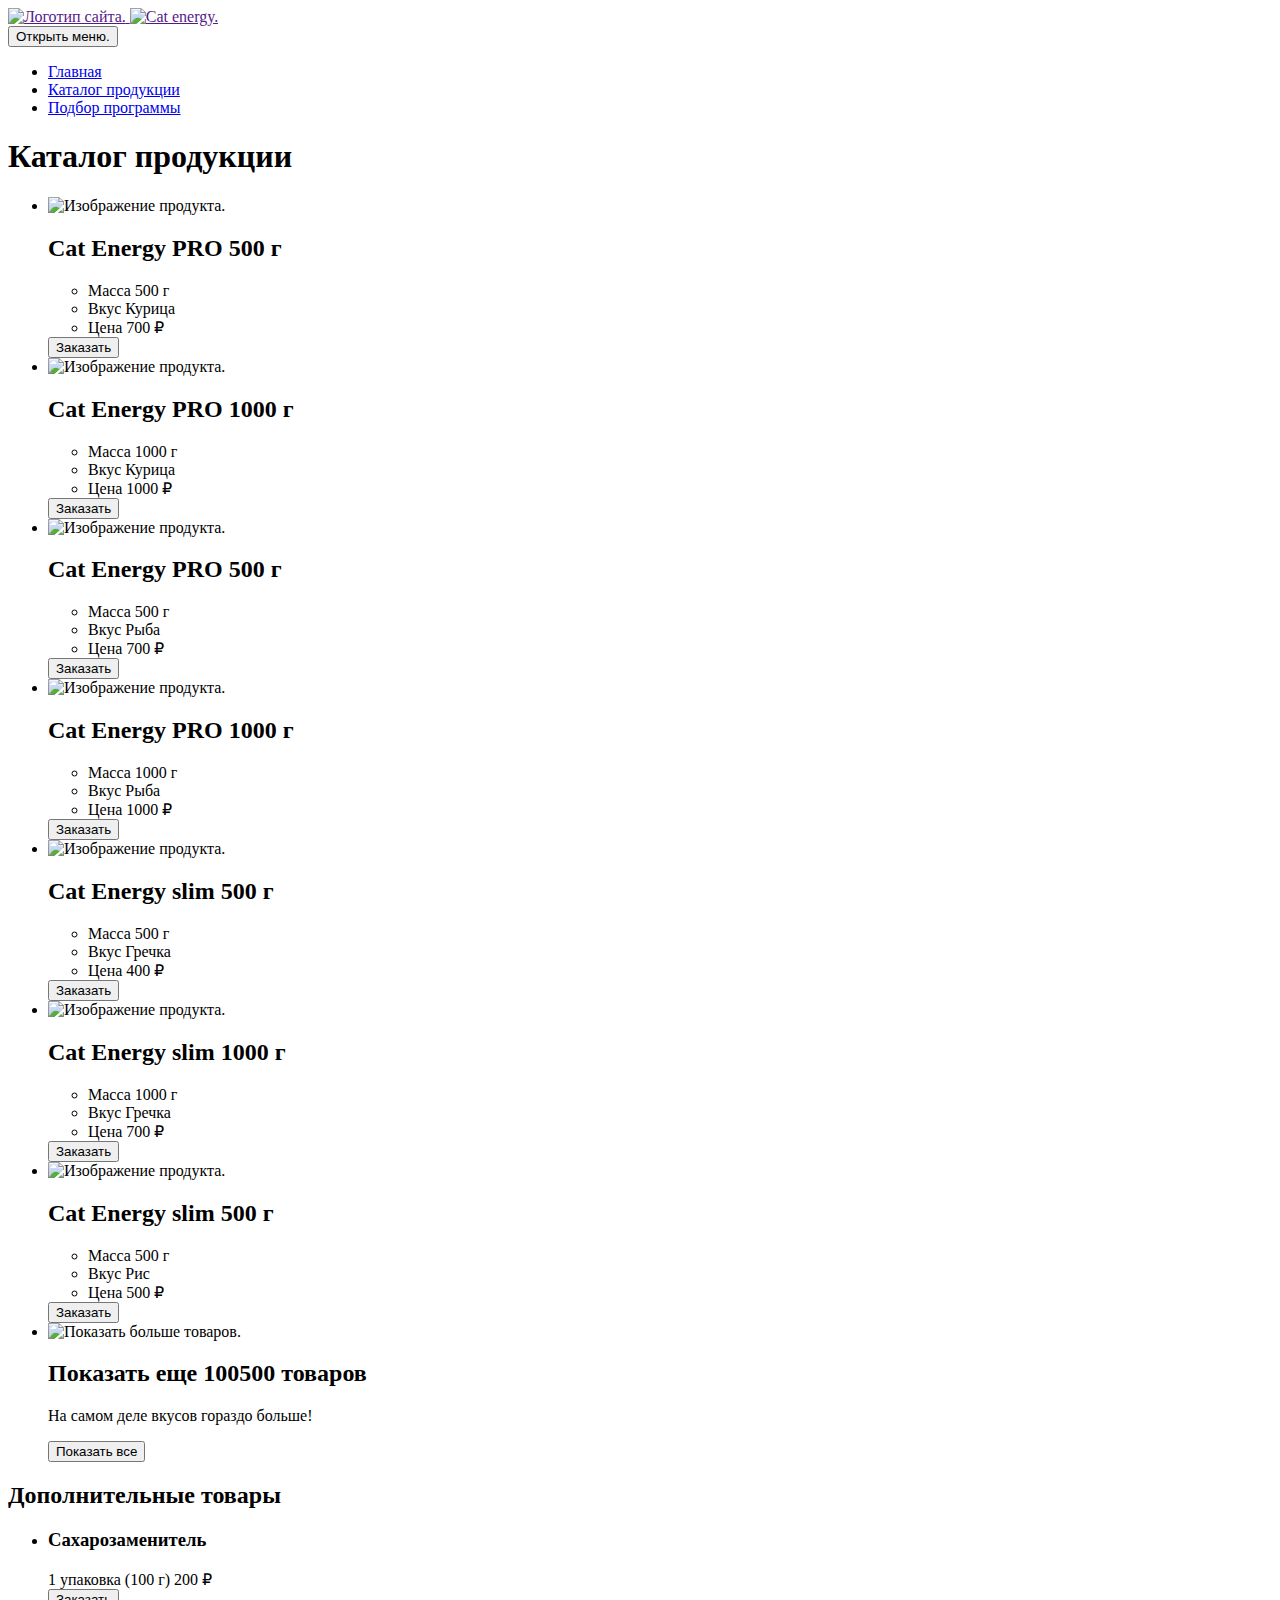
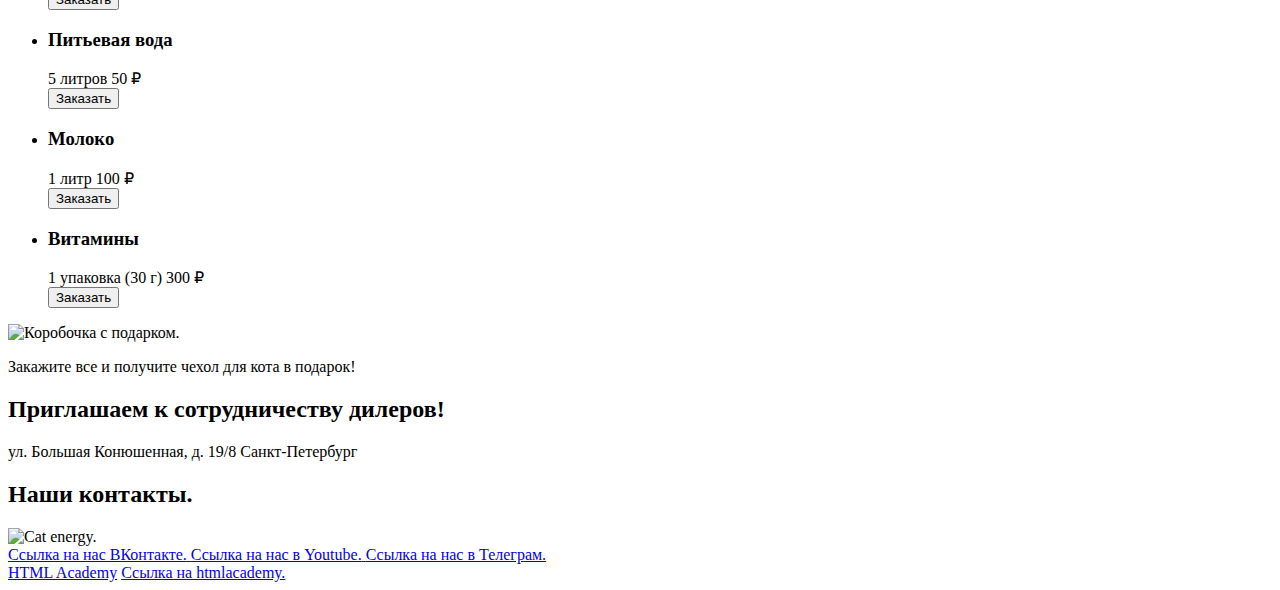
==== source/catalog.html @ ce450056 "Добавляет разметку страницы каталог" ====
<!DOCTYPE html>
<html lang="ru">
  <head>
    <meta charset="utf-8">
    <title>HTML Academy: Кэт энерджи - каталог</title>
  </head>
  <body class="page__body">
    <div class="page__index">
      <header class="main-header">
        <a class="main-header__logo" href="">
          <img  class="main-header__logo-img" src="#" alt="Логотип сайта.">
          <img  class="main-header__logo-text" src="#" alt="Cat energy.">
        </a>
        <nav class="main-nav">
          <button class="main-nav__toggle">
            <span class="visually-hidden">Открыть меню.</span>
          </button>
          <ul class="main-nav__list">
            <li class="main-nav__list-item">
              <a class="main-nav__list-link" href="#">
                Главная
              </a>
            </li>
            <li class="main-nav__list-item">
              <a class="main-nav__list-link main-nav__list-link--active" href="#">
                Каталог продукции
              </a>
            </li>
            <li class="main-nav__list-item">
              <a class="main-nav__list-link" href="#">
                Подбор программы
              </a>
            </li>
          </ul>
        </nav>
      </header>
      <main class="main-container">
        <h1 class="catalog__header">Каталог продукции</h1>
        <ul class="catalog__list">
          <li class="catalog__item">
            <img class="catalog__item-img" src="" alt="Изображение продукта.">
            <h2 class="catalog__item-title">Cat Energy PRO 500 г</h2>
            <div class="catalog__item-info">
              <ul class="catalog__item-info-list info-list">
                <li class="info-list__item">
                  <span class="info-list__item-name">Масса</span>
                  <span class="info-list__item-value">500 г</span>
                </li>
                <li class="info-list__item">
                  <span class="info-list__item-name">Вкус</span>
                  <span class="info-list__item-value">Курица</span>
                </li>
                <li class="info-list__item">
                  <span class="info-list__item-name">Цена</span>
                  <span class="info-list__item-value">700 ₽</span>
                </li>
              </ul>
              <button class="catalog__item-button" type="button">Заказать</button>
            </div>
          </li>
          <li class="catalog__item">
            <img class="catalog__item-img" src="" alt="Изображение продукта.">
            <h2 class="catalog__item-title">Cat Energy PRO 1000 г</h2>
            <div class="catalog__item-info">
              <ul class="catalog__item-info-list info-list">
                <li class="info-list__item">
                  <span class="info-list__item-name">Масса</span>
                  <span class="info-list__item-value">1000 г</span>
                </li>
                <li class="info-list__item">
                  <span class="info-list__item-name">Вкус</span>
                  <span class="info-list__item-value">Курица</span>
                </li>
                <li class="info-list__item">
                  <span class="info-list__item-name">Цена</span>
                  <span class="info-list__item-value">1000 ₽</span>
                </li>
              </ul>
              <button class="catalog__item-button" type="button">Заказать</button>
            </div>
          </li>
          <li class="catalog__item">
            <img class="catalog__item-img" src="" alt="Изображение продукта.">
            <h2 class="catalog__item-title">Cat Energy PRO 500 г</h2>
            <div class="catalog__item-info">
              <ul class="catalog__item-info-list info-list">
                <li class="info-list__item">
                  <span class="info-list__item-name">Масса</span>
                  <span class="info-list__item-value">500 г</span>
                </li>
                <li class="info-list__item">
                  <span class="info-list__item-name">Вкус</span>
                  <span class="info-list__item-value">Рыба</span>
                </li>
                <li class="info-list__item">
                  <span class="info-list__item-name">Цена</span>
                  <span class="info-list__item-value">700 ₽</span>
                </li>
              </ul>
              <button class="catalog__item-button" type="button">Заказать</button>
            </div>
          </li>
          <li class="catalog__item">
            <img class="catalog__item-img" src="" alt="Изображение продукта.">
            <h2 class="catalog__item-title">Cat Energy PRO 1000 г</h2>
            <div class="catalog__item-info">
              <ul class="catalog__item-info-list info-list">
                <li class="info-list__item">
                  <span class="info-list__item-name">Масса</span>
                  <span class="info-list__item-value">1000 г</span>
                </li>
                <li class="info-list__item">
                  <span class="info-list__item-name">Вкус</span>
                  <span class="info-list__item-value">Рыба</span>
                </li>
                <li class="info-list__item">
                  <span class="info-list__item-name">Цена</span>
                  <span class="info-list__item-value">1000 ₽</span>
                </li>
              </ul>
              <button class="catalog__item-button" type="button">Заказать</button>
            </div>
          </li>
          <li class="catalog__item">
            <img class="catalog__item-img" src="" alt="Изображение продукта.">
            <h2 class="catalog__item-title">Cat Energy slim 500 г</h2>
            <div class="catalog__item-info">
              <ul class="catalog__item-info-list info-list">
                <li class="info-list__item">
                  <span class="info-list__item-name">Масса</span>
                  <span class="info-list__item-value">500 г</span>
                </li>
                <li class="info-list__item">
                  <span class="info-list__item-name">Вкус</span>
                  <span class="info-list__item-value">Гречка</span>
                </li>
                <li class="info-list__item">
                  <span class="info-list__item-name">Цена</span>
                  <span class="info-list__item-value">400 ₽</span>
                </li>
              </ul>
              <button class="catalog__item-button" type="button">Заказать</button>
            </div>
          </li>
          <li class="catalog__item">
            <img class="catalog__item-img" src="" alt="Изображение продукта.">
            <h2 class="catalog__item-title">Cat Energy slim 1000 г</h2>
            <div class="catalog__item-info">
              <ul class="catalog__item-info-list info-list">
                <li class="info-list__item">
                  <span class="info-list__item-name">Масса</span>
                  <span class="info-list__item-value">1000 г</span>
                </li>
                <li class="info-list__item">
                  <span class="info-list__item-name">Вкус</span>
                  <span class="info-list__item-value">Гречка</span>
                </li>
                <li class="info-list__item">
                  <span class="info-list__item-name">Цена</span>
                  <span class="info-list__item-value">700 ₽</span>
                </li>
              </ul>
              <button class="catalog__item-button" type="button">Заказать</button>
            </div>
          </li>
          <li class="catalog__item">
            <img class="catalog__item-img" src="" alt="Изображение продукта.">
            <h2 class="catalog__item-title">Cat Energy slim 500 г</h2>
            <div class="catalog__item-info">
              <ul class="catalog__item-info-list info-list">
                <li class="info-list__item">
                  <span class="info-list__item-name">Масса</span>
                  <span class="info-list__item-value">500 г</span>
                </li>
                <li class="info-list__item">
                  <span class="info-list__item-name">Вкус</span>
                  <span class="info-list__item-value">Рис</span>
                </li>
                <li class="info-list__item">
                  <span class="info-list__item-name">Цена</span>
                  <span class="info-list__item-value">500 ₽</span>
                </li>
              </ul>
              <button class="catalog__item-button" type="button">Заказать</button>
            </div>
          </li>
          <li class="catalog__item catalog__more">
            <img class="catalog__more-img" src="" alt="Показать больше товаров.">
            <h2 class="catalog__more-title">Показать еще 100500 товаров</h2>
            <p class="catalog__more-description">На самом деле вкусов гораздо больше!</p>
            <button class="catalog__more-button" type="button">Показать все</button>
          </li>
        </ul>
        <div class="catalog-additions">
          <h2 class="catalog-additions__title">Дополнительные товары</h2>
          <ul class="catalog-additions__list additions-list">
            <li class="additions-list__item">
              <div class="additions-list__item-wrapper">
                <h3 class="additions-list__title">Сахарозаменитель</h3>
                <div class="additions-list__info">
                  <span class="additions-list__info-name">1 упаковка (100 г)</span>
                  <span class="additions-list__info-value">200 ₽</span>
                </div>
              </div>
              <button class="additions-list__button" type="button">Заказать</button>
            </li>
            <li class="additions-list__item">
              <div class="additions-list__item-wrapper">
                <h3 class="additions-list__title">Питьевая вода</h3>
                <div class="additions-list__info">
                  <span class="additions-list__info-name">5 литров</span>
                  <span class="additions-list__info-value">50 ₽</span>
                </div>
              </div>
              <button class="additions-list__button" type="button">Заказать</button>
            </li>
            <li class="additions-list__item">
              <div class="additions-list__item-wrapper">
                <h3 class="additions-list__title">Молоко</h3>
                <div class="additions-list__info">
                  <span class="additions-list__info-name">1 литр</span>
                  <span class="additions-list__info-value">100 ₽</span>
                </div>
              </div>
              <button class="additions-list__button" type="button">Заказать</button>
            </li>
            <li class="additions-list__item">
              <div class="additions-list__item-wrapper">
                <h3 class="additions-list__title">Витамины</h3>
                <div class="additions-list__info">
                  <span class="additions-list__info-name">1 упаковка (30 г)</span>
                  <span class="additions-list__info-value">300 ₽</span>
                </div>
              </div>
              <button class="additions-list__button" type="button">Заказать</button>
            </li>
          </ul>
        </div>
        <div class="catalog-gift">
          <img class="catalog-gift__img" alt="Коробочка с подарком.">
          <p class="catalog-gift__text">Закажите все и получите чехол для кота в подарок!</p>
        </div>
      </main>
      <footer class="main-footer">
        <section class="main-footer__collab">
          <h2 class="main-footer__collab-title">Приглашаем к сотрудничеству дилеров!</h2>
          <p class="main-footer__collab-description">ул. Большая Конюшенная, д. 19/8 Санкт-Петербург</p>
          <div class="main-footer__collab-map"></div>
        </section>
        <section class="main-footer__contacts">
          <h2 class="visually-hidden">Наши контакты.</h2>
          <img  class="main-footer__contacts-logo" src="#" alt="Cat energy.">
          <div class="main-footer__social">
            <a class="main-footer__social-link main-footer__social-link--vk" href="#">
              <span class="visually-hidden">Ссылка на нас ВКонтакте.</span>
            </a>
            <a class="main-footer__social-link main-footer__social-link--youtube" href="#">
              <span class="visually-hidden">Ссылка на нас в Youtube.</span>
            </a>
            <a class="main-footer__social-link main-footer__social-link--telegram" href="#">
              <span class="visually-hidden">Ссылка на нас в Телеграм.</span>
            </a>
          </div>
          <div class="main-footer__copyright">
            <a class="main-footer__copyright-text" href="#">HTML Academy</a>
            <a class="main-footer__copyright-img" href="#">
              <span class="visually-hidden">Ссылка на htmlacademy.</span>
            </a>
          </div>
        </section>
      </footer>
    </div>
  </body>
</html>
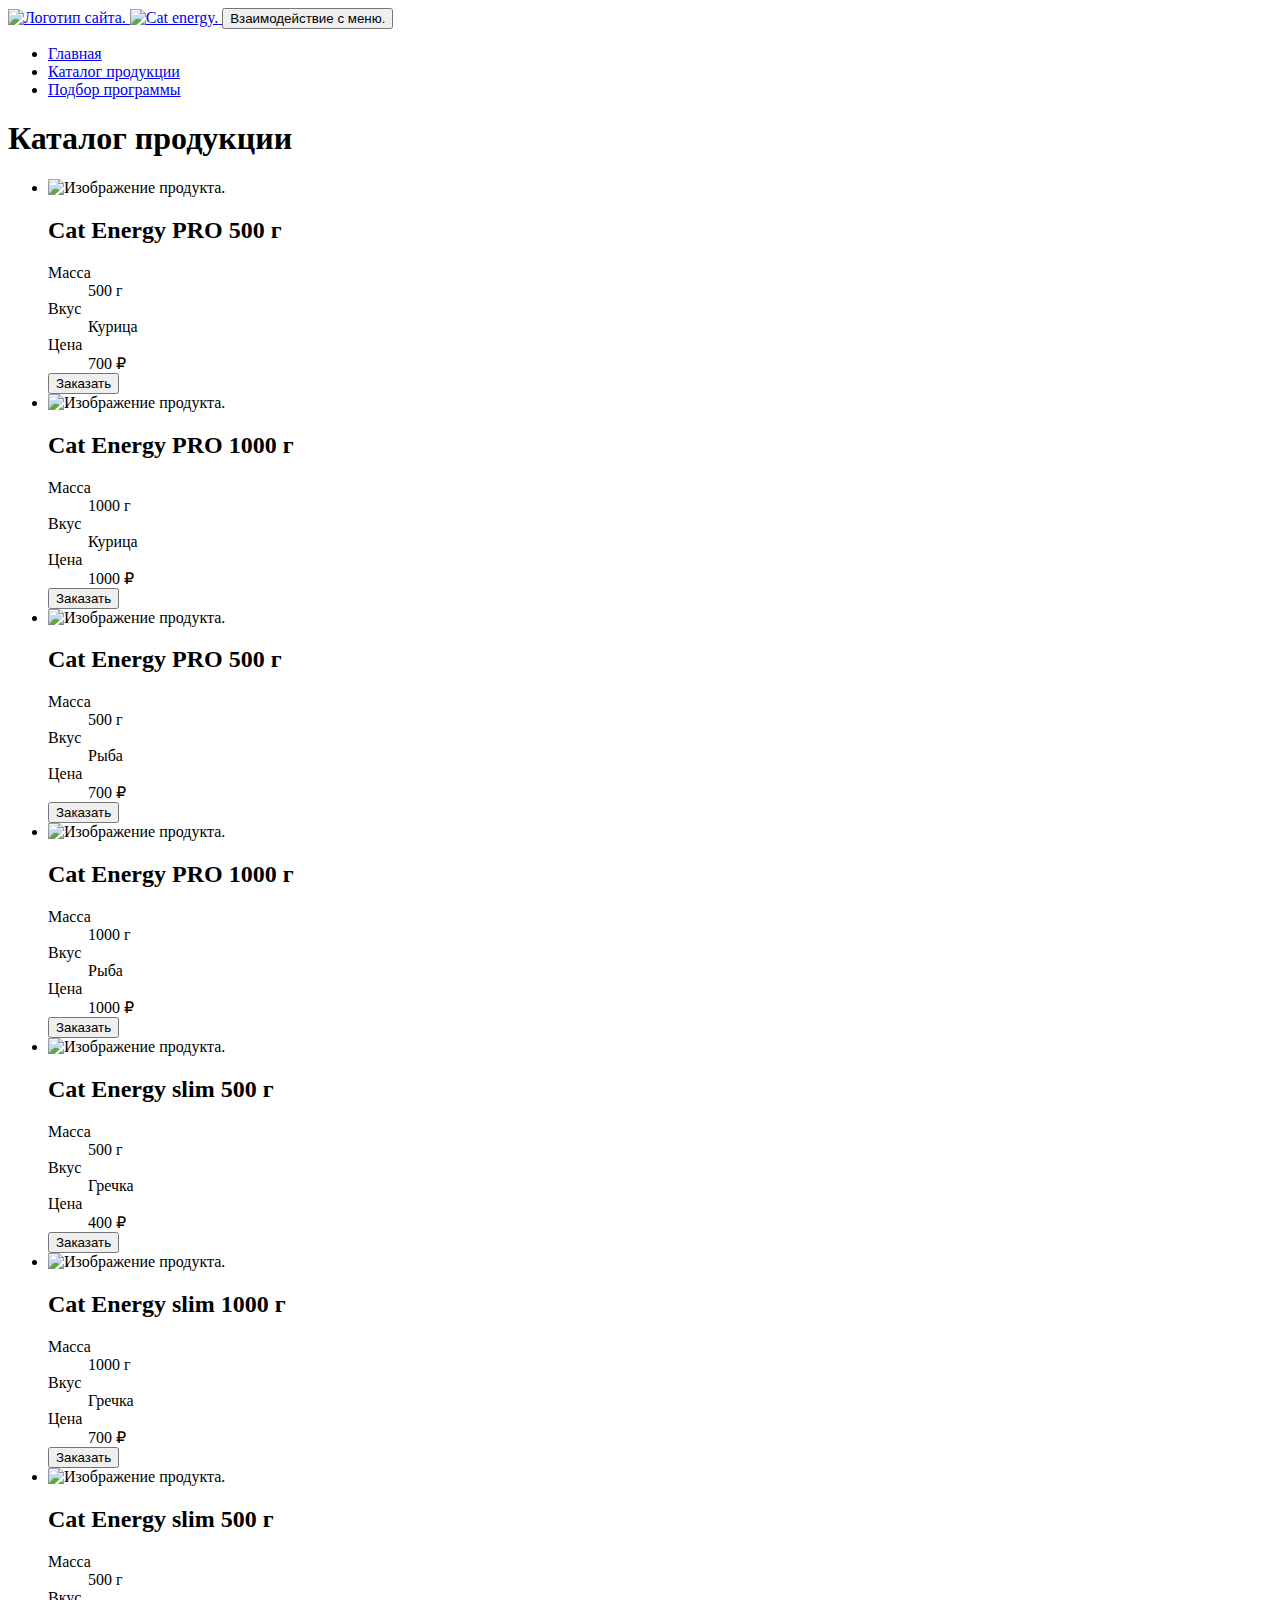
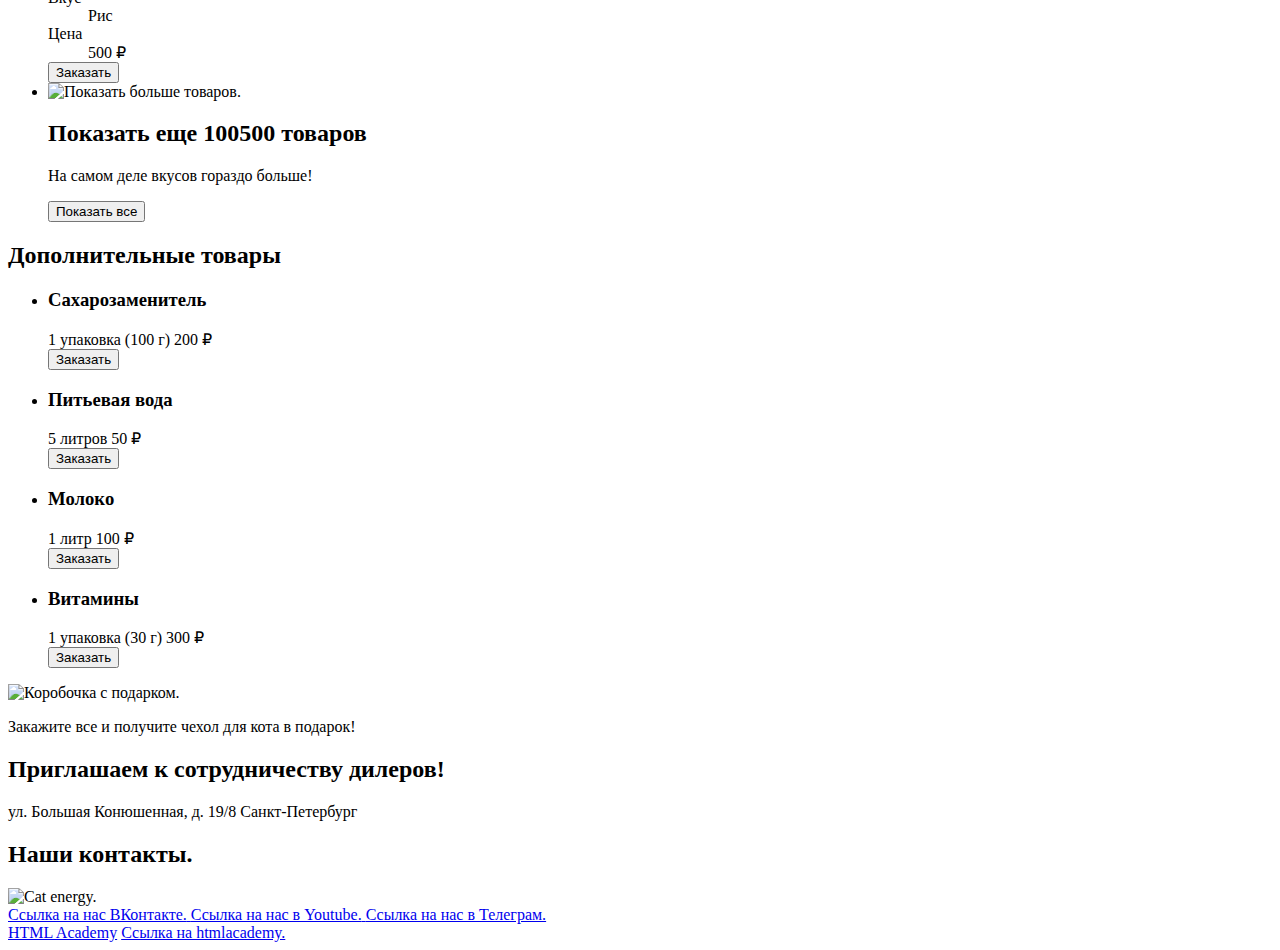
==== commit dbb33a1c: "Вносит изменения по комментариям" ====
--- a/source/catalog.html
+++ b/source/catalog.html
@@ -7,14 +7,14 @@
   <body class="page__body">
     <div class="page__index">
       <header class="main-header">
-        <a class="main-header__logo" href="">
+        <a class="main-header__logo" href="#">
           <img  class="main-header__logo-img" src="#" alt="Логотип сайта.">
           <img  class="main-header__logo-text" src="#" alt="Cat energy.">
         </a>
+        <button class="main-header__toggle" type="button">
+          <span class="visually-hidden">Взаимодействие с меню.</span>
+        </button>
         <nav class="main-nav">
-          <button class="main-nav__toggle">
-            <span class="visually-hidden">Открыть меню.</span>
-          </button>
           <ul class="main-nav__list">
             <li class="main-nav__list-item">
               <a class="main-nav__list-link" href="#">
@@ -41,20 +41,14 @@
             <img class="catalog__item-img" src="" alt="Изображение продукта.">
             <h2 class="catalog__item-title">Cat Energy PRO 500 г</h2>
             <div class="catalog__item-info">
-              <ul class="catalog__item-info-list info-list">
-                <li class="info-list__item">
-                  <span class="info-list__item-name">Масса</span>
-                  <span class="info-list__item-value">500 г</span>
-                </li>
-                <li class="info-list__item">
-                  <span class="info-list__item-name">Вкус</span>
-                  <span class="info-list__item-value">Курица</span>
-                </li>
-                <li class="info-list__item">
-                  <span class="info-list__item-name">Цена</span>
-                  <span class="info-list__item-value">700 ₽</span>
-                </li>
-              </ul>
+              <dl class="catalog__item-info-list info-list">
+                <dt class="info-list__item-name">Масса</dt>
+                <dd class="info-list__item-value">500 г</dd>
+                <dt class="info-list__item-name">Вкус</dt>
+                <dd class="info-list__item-value">Курица</dd>
+                <dt class="info-list__item-name">Цена</dt>
+                <dd class="info-list__item-value">700 ₽</dd>
+              </dl>
               <button class="catalog__item-button" type="button">Заказать</button>
             </div>
           </li>
@@ -62,20 +56,14 @@
             <img class="catalog__item-img" src="" alt="Изображение продукта.">
             <h2 class="catalog__item-title">Cat Energy PRO 1000 г</h2>
             <div class="catalog__item-info">
-              <ul class="catalog__item-info-list info-list">
-                <li class="info-list__item">
-                  <span class="info-list__item-name">Масса</span>
-                  <span class="info-list__item-value">1000 г</span>
-                </li>
-                <li class="info-list__item">
-                  <span class="info-list__item-name">Вкус</span>
-                  <span class="info-list__item-value">Курица</span>
-                </li>
-                <li class="info-list__item">
-                  <span class="info-list__item-name">Цена</span>
-                  <span class="info-list__item-value">1000 ₽</span>
-                </li>
-              </ul>
+              <dl class="catalog__item-info-list info-list">
+                <dt class="info-list__item-name">Масса</dt>
+                <dd class="info-list__item-value">1000 г</dd>
+                <dt class="info-list__item-name">Вкус</dt>
+                <dd class="info-list__item-value">Курица</dd>
+                <dt class="info-list__item-name">Цена</dt>
+                <dd class="info-list__item-value">1000 ₽</dd>
+              </dl>
               <button class="catalog__item-button" type="button">Заказать</button>
             </div>
           </li>
@@ -83,20 +71,14 @@
             <img class="catalog__item-img" src="" alt="Изображение продукта.">
             <h2 class="catalog__item-title">Cat Energy PRO 500 г</h2>
             <div class="catalog__item-info">
-              <ul class="catalog__item-info-list info-list">
-                <li class="info-list__item">
-                  <span class="info-list__item-name">Масса</span>
-                  <span class="info-list__item-value">500 г</span>
-                </li>
-                <li class="info-list__item">
-                  <span class="info-list__item-name">Вкус</span>
-                  <span class="info-list__item-value">Рыба</span>
-                </li>
-                <li class="info-list__item">
-                  <span class="info-list__item-name">Цена</span>
-                  <span class="info-list__item-value">700 ₽</span>
-                </li>
-              </ul>
+              <dl class="catalog__item-info-list info-list">
+                <dt class="info-list__item-name">Масса</dt>
+                <dd class="info-list__item-value">500 г</dd>
+                <dt class="info-list__item-name">Вкус</dt>
+                <dd class="info-list__item-value">Рыба</dd>
+                <dt class="info-list__item-name">Цена</dt>
+                <dd class="info-list__item-value">700 ₽</dd>
+              </dl>
               <button class="catalog__item-button" type="button">Заказать</button>
             </div>
           </li>
@@ -104,20 +86,14 @@
             <img class="catalog__item-img" src="" alt="Изображение продукта.">
             <h2 class="catalog__item-title">Cat Energy PRO 1000 г</h2>
             <div class="catalog__item-info">
-              <ul class="catalog__item-info-list info-list">
-                <li class="info-list__item">
-                  <span class="info-list__item-name">Масса</span>
-                  <span class="info-list__item-value">1000 г</span>
-                </li>
-                <li class="info-list__item">
-                  <span class="info-list__item-name">Вкус</span>
-                  <span class="info-list__item-value">Рыба</span>
-                </li>
-                <li class="info-list__item">
-                  <span class="info-list__item-name">Цена</span>
-                  <span class="info-list__item-value">1000 ₽</span>
-                </li>
-              </ul>
+              <dl class="catalog__item-info-list info-list">
+                <dt class="info-list__item-name">Масса</dt>
+                <dd class="info-list__item-value">1000 г</dd>
+                <dt class="info-list__item-name">Вкус</dt>
+                <dd class="info-list__item-value">Рыба</dd>
+                <dt class="info-list__item-name">Цена</dt>
+                <dd class="info-list__item-value">1000 ₽</dd>
+              </dl>
               <button class="catalog__item-button" type="button">Заказать</button>
             </div>
           </li>
@@ -125,20 +101,14 @@
             <img class="catalog__item-img" src="" alt="Изображение продукта.">
             <h2 class="catalog__item-title">Cat Energy slim 500 г</h2>
             <div class="catalog__item-info">
-              <ul class="catalog__item-info-list info-list">
-                <li class="info-list__item">
-                  <span class="info-list__item-name">Масса</span>
-                  <span class="info-list__item-value">500 г</span>
-                </li>
-                <li class="info-list__item">
-                  <span class="info-list__item-name">Вкус</span>
-                  <span class="info-list__item-value">Гречка</span>
-                </li>
-                <li class="info-list__item">
-                  <span class="info-list__item-name">Цена</span>
-                  <span class="info-list__item-value">400 ₽</span>
-                </li>
-              </ul>
+              <dl class="catalog__item-info-list info-list">
+                <dt class="info-list__item-name">Масса</dt>
+                <dd class="info-list__item-value">500 г</dd>
+                <dt class="info-list__item-name">Вкус</dt>
+                <dd class="info-list__item-value">Гречка</dd>
+                <dt class="info-list__item-name">Цена</dt>
+                <dd class="info-list__item-value">400 ₽</dd>
+              </dl>
               <button class="catalog__item-button" type="button">Заказать</button>
             </div>
           </li>
@@ -146,20 +116,14 @@
             <img class="catalog__item-img" src="" alt="Изображение продукта.">
             <h2 class="catalog__item-title">Cat Energy slim 1000 г</h2>
             <div class="catalog__item-info">
-              <ul class="catalog__item-info-list info-list">
-                <li class="info-list__item">
-                  <span class="info-list__item-name">Масса</span>
-                  <span class="info-list__item-value">1000 г</span>
-                </li>
-                <li class="info-list__item">
-                  <span class="info-list__item-name">Вкус</span>
-                  <span class="info-list__item-value">Гречка</span>
-                </li>
-                <li class="info-list__item">
-                  <span class="info-list__item-name">Цена</span>
-                  <span class="info-list__item-value">700 ₽</span>
-                </li>
-              </ul>
+              <dl class="catalog__item-info-list info-list">
+                <dt class="info-list__item-name">Масса</dt>
+                <dd class="info-list__item-value">1000 г</dd>
+                <dt class="info-list__item-name">Вкус</dt>
+                <dd class="info-list__item-value">Гречка</dd>
+                <dt class="info-list__item-name">Цена</dt>
+                <dd class="info-list__item-value">700 ₽</dd>
+              </dl>
               <button class="catalog__item-button" type="button">Заказать</button>
             </div>
           </li>
@@ -167,20 +131,14 @@
             <img class="catalog__item-img" src="" alt="Изображение продукта.">
             <h2 class="catalog__item-title">Cat Energy slim 500 г</h2>
             <div class="catalog__item-info">
-              <ul class="catalog__item-info-list info-list">
-                <li class="info-list__item">
-                  <span class="info-list__item-name">Масса</span>
-                  <span class="info-list__item-value">500 г</span>
-                </li>
-                <li class="info-list__item">
-                  <span class="info-list__item-name">Вкус</span>
-                  <span class="info-list__item-value">Рис</span>
-                </li>
-                <li class="info-list__item">
-                  <span class="info-list__item-name">Цена</span>
-                  <span class="info-list__item-value">500 ₽</span>
-                </li>
-              </ul>
+              <dl class="catalog__item-info-list info-list">
+                <dt class="info-list__item-name">Масса</dt>
+                <dd class="info-list__item-value">500 г</dd>
+                <dt class="info-list__item-name">Вкус</dt>
+                <dd class="info-list__item-value">Рис</dd>
+                <dt class="info-list__item-name">Цена</dt>
+                <dd class="info-list__item-value">500 ₽</dd>
+              </dl>
               <button class="catalog__item-button" type="button">Заказать</button>
             </div>
           </li>
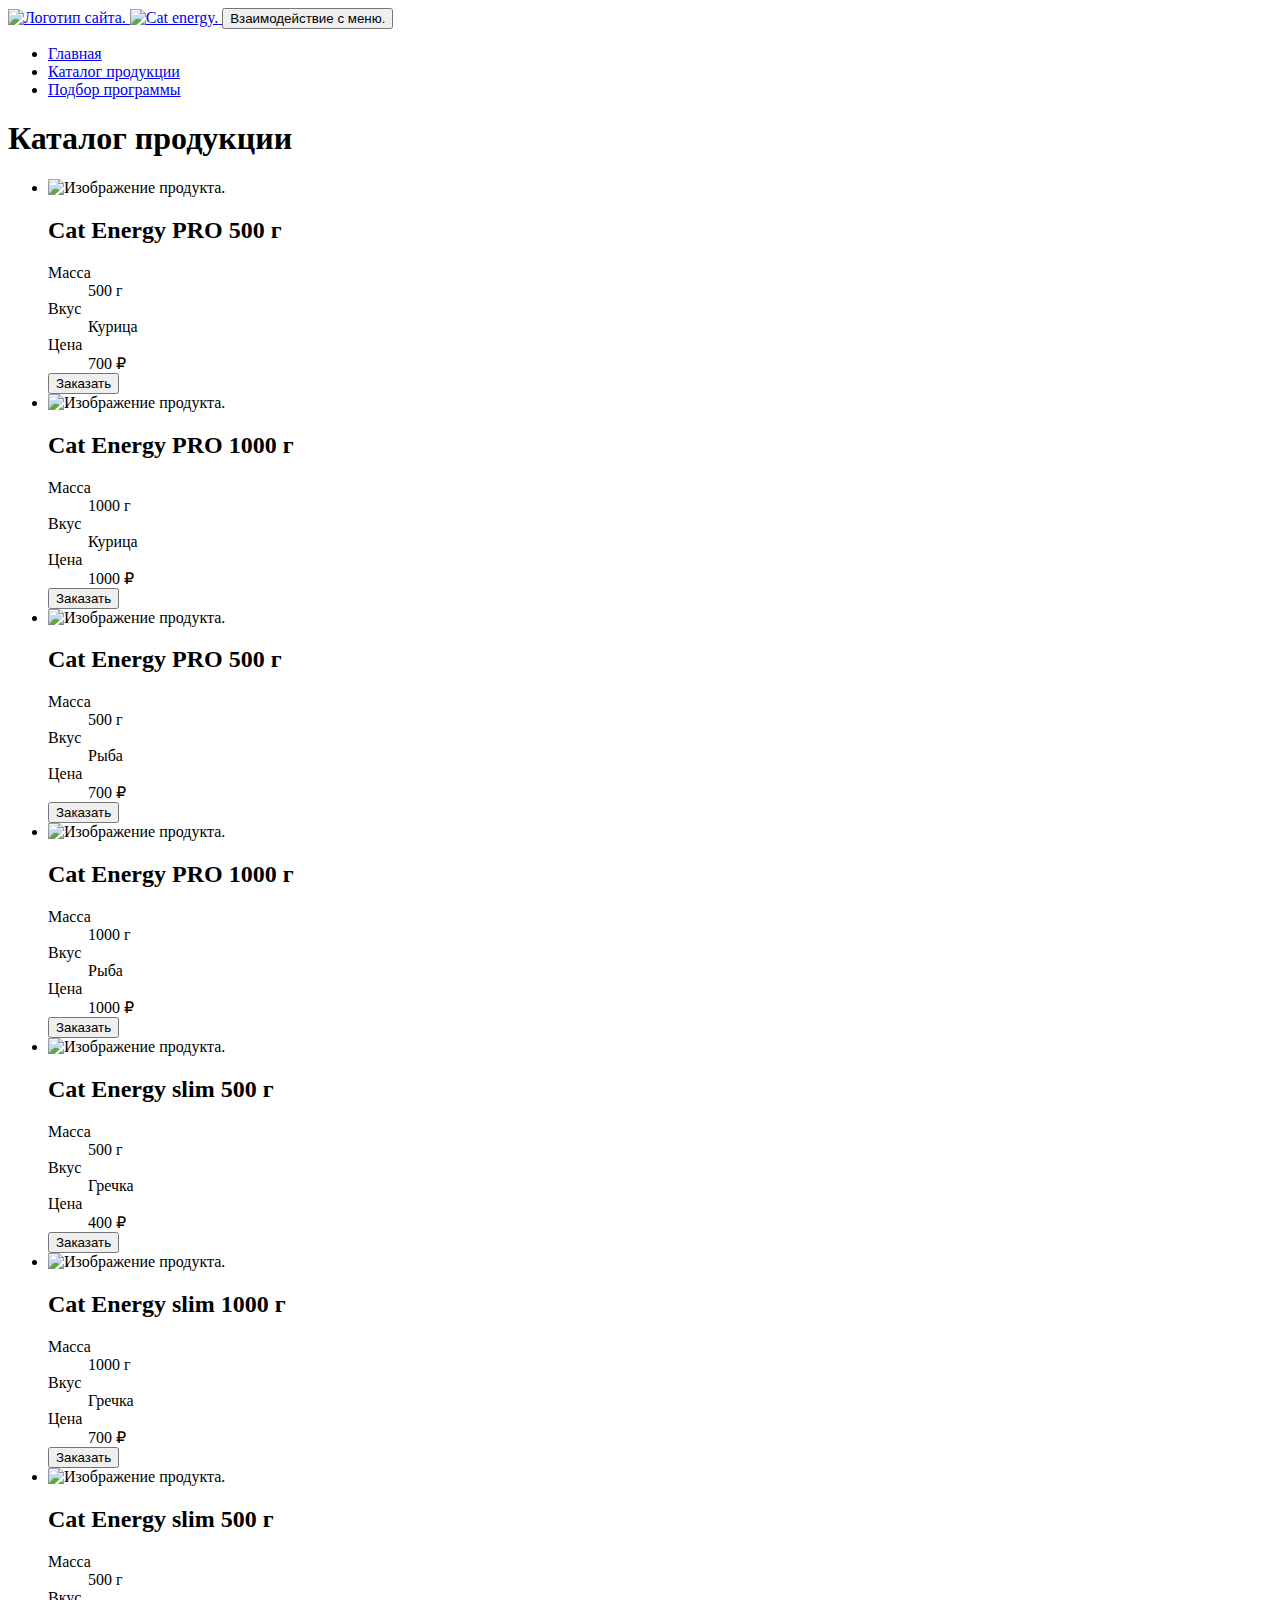
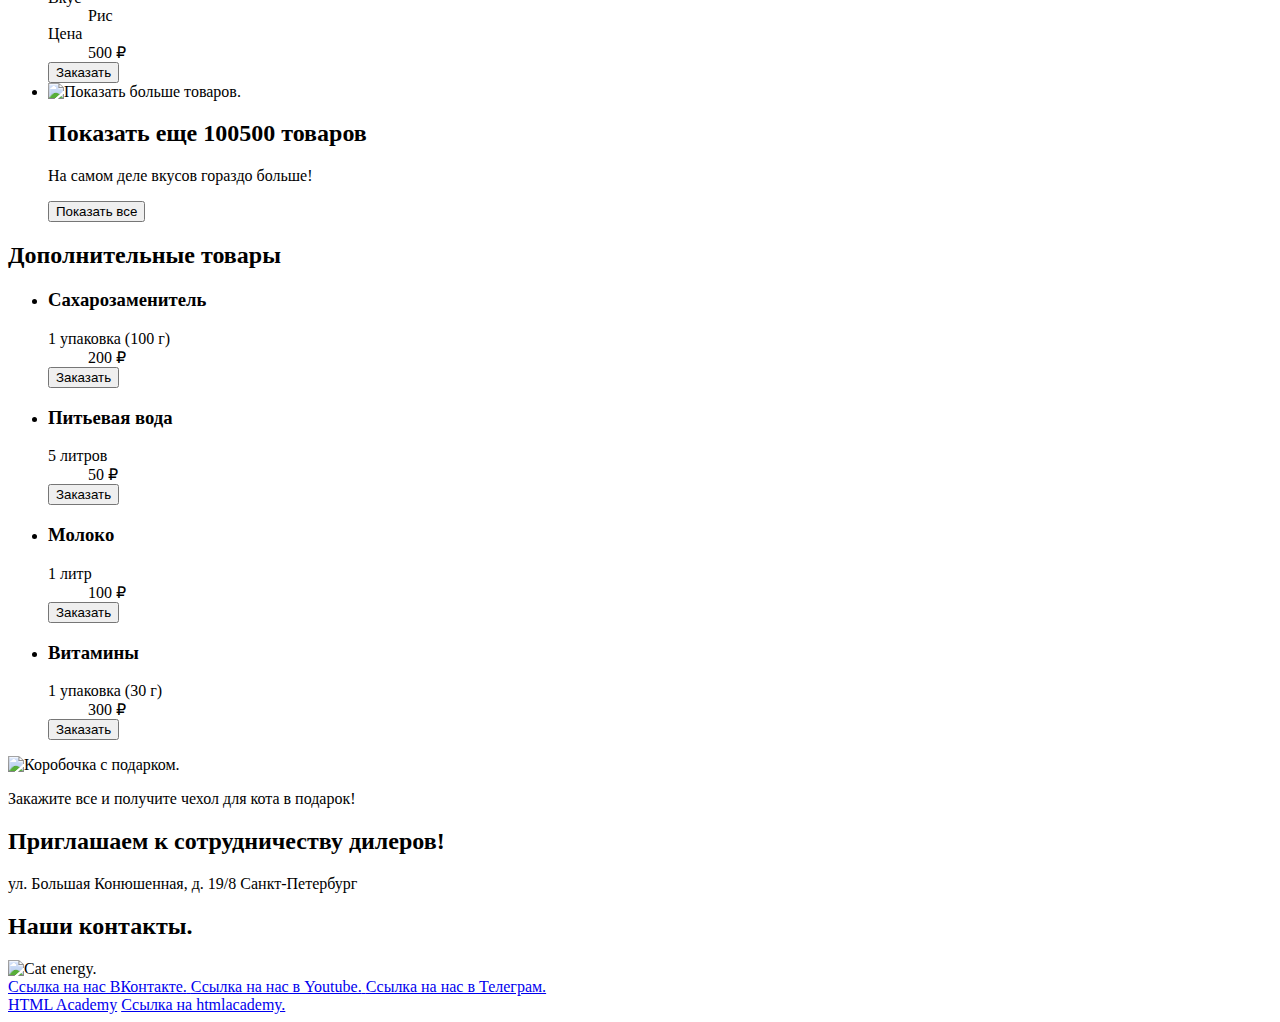
==== commit 1b5c0b24: "Добавляет базовую верстку всех блоков" ====
--- a/source/catalog.html
+++ b/source/catalog.html
@@ -3,31 +3,34 @@
   <head>
     <meta charset="utf-8">
     <title>HTML Academy: Кэт энерджи - каталог</title>
+    <link rel="stylesheet" href="./css/style.css">
   </head>
   <body class="page__body">
     <div class="page__index">
       <header class="main-header">
-        <a class="main-header__logo" href="#">
-          <img  class="main-header__logo-img" src="#" alt="Логотип сайта.">
-          <img  class="main-header__logo-text" src="#" alt="Cat energy.">
-        </a>
-        <button class="main-header__toggle" type="button">
-          <span class="visually-hidden">Взаимодействие с меню.</span>
-        </button>
+        <div class="main-header__logo-wrapper main-header__logo-wrapper--mobile">
+          <a class="main-header__logo" href="index.html">
+            <img  class="main-header__logo-img" src="#" alt="Логотип сайта.">
+            <img  class="main-header__logo-text" src="#" alt="Cat energy.">
+          </a>
+          <button class="main-header__toggle" type="button">
+            <span class="visually-hidden">Взаимодействие с меню.</span>
+          </button>
+        </div>
         <nav class="main-nav">
-          <ul class="main-nav__list">
+          <ul class="main-nav__list list">
             <li class="main-nav__list-item">
-              <a class="main-nav__list-link" href="#">
+              <a class="main-nav__list-link main-nav__list-link--mobile" href="index.html">
                 Главная
               </a>
             </li>
             <li class="main-nav__list-item">
-              <a class="main-nav__list-link main-nav__list-link--active" href="#">
+              <a class="main-nav__list-link main-nav__list-link--mobile main-nav__list-link--active" href="catalog.html">
                 Каталог продукции
               </a>
             </li>
             <li class="main-nav__list-item">
-              <a class="main-nav__list-link" href="#">
+              <a class="main-nav__list-link main-nav__list-link--mobile" href="form.html">
                 Подбор программы
               </a>
             </li>
@@ -35,13 +38,13 @@
         </nav>
       </header>
       <main class="main-container">
-        <h1 class="catalog__header">Каталог продукции</h1>
-        <ul class="catalog__list">
+        <h1 class="page__header page__header--catalog">Каталог продукции</h1>
+        <ul class="catalog__list list">
           <li class="catalog__item">
             <img class="catalog__item-img" src="" alt="Изображение продукта.">
             <h2 class="catalog__item-title">Cat Energy PRO 500 г</h2>
             <div class="catalog__item-info">
-              <dl class="catalog__item-info-list info-list">
+              <dl class="catalog__item-info-list info-list list">
                 <dt class="info-list__item-name">Масса</dt>
                 <dd class="info-list__item-value">500 г</dd>
                 <dt class="info-list__item-name">Вкус</dt>
@@ -49,7 +52,7 @@
                 <dt class="info-list__item-name">Цена</dt>
                 <dd class="info-list__item-value">700 ₽</dd>
               </dl>
-              <button class="catalog__item-button" type="button">Заказать</button>
+              <button class="catalog__item-button button" type="button">Заказать</button>
             </div>
           </li>
           <li class="catalog__item">
@@ -64,7 +67,7 @@
                 <dt class="info-list__item-name">Цена</dt>
                 <dd class="info-list__item-value">1000 ₽</dd>
               </dl>
-              <button class="catalog__item-button" type="button">Заказать</button>
+              <button class="catalog__item-button button" type="button">Заказать</button>
             </div>
           </li>
           <li class="catalog__item">
@@ -79,7 +82,7 @@
                 <dt class="info-list__item-name">Цена</dt>
                 <dd class="info-list__item-value">700 ₽</dd>
               </dl>
-              <button class="catalog__item-button" type="button">Заказать</button>
+              <button class="catalog__item-button button" type="button">Заказать</button>
             </div>
           </li>
           <li class="catalog__item">
@@ -94,7 +97,7 @@
                 <dt class="info-list__item-name">Цена</dt>
                 <dd class="info-list__item-value">1000 ₽</dd>
               </dl>
-              <button class="catalog__item-button" type="button">Заказать</button>
+              <button class="catalog__item-button button" type="button">Заказать</button>
             </div>
           </li>
           <li class="catalog__item">
@@ -109,7 +112,7 @@
                 <dt class="info-list__item-name">Цена</dt>
                 <dd class="info-list__item-value">400 ₽</dd>
               </dl>
-              <button class="catalog__item-button" type="button">Заказать</button>
+              <button class="catalog__item-button button" type="button">Заказать</button>
             </div>
           </li>
           <li class="catalog__item">
@@ -124,7 +127,7 @@
                 <dt class="info-list__item-name">Цена</dt>
                 <dd class="info-list__item-value">700 ₽</dd>
               </dl>
-              <button class="catalog__item-button" type="button">Заказать</button>
+              <button class="catalog__item-button button" type="button">Заказать</button>
             </div>
           </li>
           <li class="catalog__item">
@@ -139,58 +142,58 @@
                 <dt class="info-list__item-name">Цена</dt>
                 <dd class="info-list__item-value">500 ₽</dd>
               </dl>
-              <button class="catalog__item-button" type="button">Заказать</button>
+              <button class="catalog__item-button button" type="button">Заказать</button>
             </div>
           </li>
           <li class="catalog__item catalog__more">
             <img class="catalog__more-img" src="" alt="Показать больше товаров.">
             <h2 class="catalog__more-title">Показать еще 100500 товаров</h2>
             <p class="catalog__more-description">На самом деле вкусов гораздо больше!</p>
-            <button class="catalog__more-button" type="button">Показать все</button>
+            <button class="catalog__more-button button" type="button">Показать все</button>
           </li>
         </ul>
         <div class="catalog-additions">
           <h2 class="catalog-additions__title">Дополнительные товары</h2>
-          <ul class="catalog-additions__list additions-list">
+          <ul class="catalog-additions__list additions-list list">
             <li class="additions-list__item">
               <div class="additions-list__item-wrapper">
                 <h3 class="additions-list__title">Сахарозаменитель</h3>
-                <div class="additions-list__info">
-                  <span class="additions-list__info-name">1 упаковка (100 г)</span>
-                  <span class="additions-list__info-value">200 ₽</span>
-                </div>
-              </div>
-              <button class="additions-list__button" type="button">Заказать</button>
+                <dl class="additions-list__info">
+                  <dt class="additions-list__info-name">1 упаковка (100 г)</dt>
+                  <dd class="additions-list__info-value">200 ₽</dd>
+                </dl>
+              </div>
+              <button class="additions-list__button button" type="button">Заказать</button>
             </li>
             <li class="additions-list__item">
               <div class="additions-list__item-wrapper">
                 <h3 class="additions-list__title">Питьевая вода</h3>
-                <div class="additions-list__info">
-                  <span class="additions-list__info-name">5 литров</span>
-                  <span class="additions-list__info-value">50 ₽</span>
-                </div>
-              </div>
-              <button class="additions-list__button" type="button">Заказать</button>
+                <dl class="additions-list__info">
+                  <dt class="additions-list__info-name">5 литров</dt>
+                  <dd class="additions-list__info-value">50 ₽</dd>
+                </dl>
+              </div>
+              <button class="additions-list__button button" type="button">Заказать</button>
             </li>
             <li class="additions-list__item">
               <div class="additions-list__item-wrapper">
                 <h3 class="additions-list__title">Молоко</h3>
-                <div class="additions-list__info">
-                  <span class="additions-list__info-name">1 литр</span>
-                  <span class="additions-list__info-value">100 ₽</span>
-                </div>
-              </div>
-              <button class="additions-list__button" type="button">Заказать</button>
+                <dl class="additions-list__info">
+                  <dt class="additions-list__info-name">1 литр</dt>
+                  <dd class="additions-list__info-value">100 ₽</dd>
+                </dl>
+              </div>
+              <button class="additions-list__button button" type="button">Заказать</button>
             </li>
             <li class="additions-list__item">
               <div class="additions-list__item-wrapper">
                 <h3 class="additions-list__title">Витамины</h3>
-                <div class="additions-list__info">
-                  <span class="additions-list__info-name">1 упаковка (30 г)</span>
-                  <span class="additions-list__info-value">300 ₽</span>
-                </div>
-              </div>
-              <button class="additions-list__button" type="button">Заказать</button>
+                <dl class="additions-list__info">
+                  <dt class="additions-list__info-name">1 упаковка (30 г)</dt>
+                  <dd class="additions-list__info-value">300 ₽</dd>
+                </dl>
+              </div>
+              <button class="additions-list__button button" type="button">Заказать</button>
             </li>
           </ul>
         </div>
